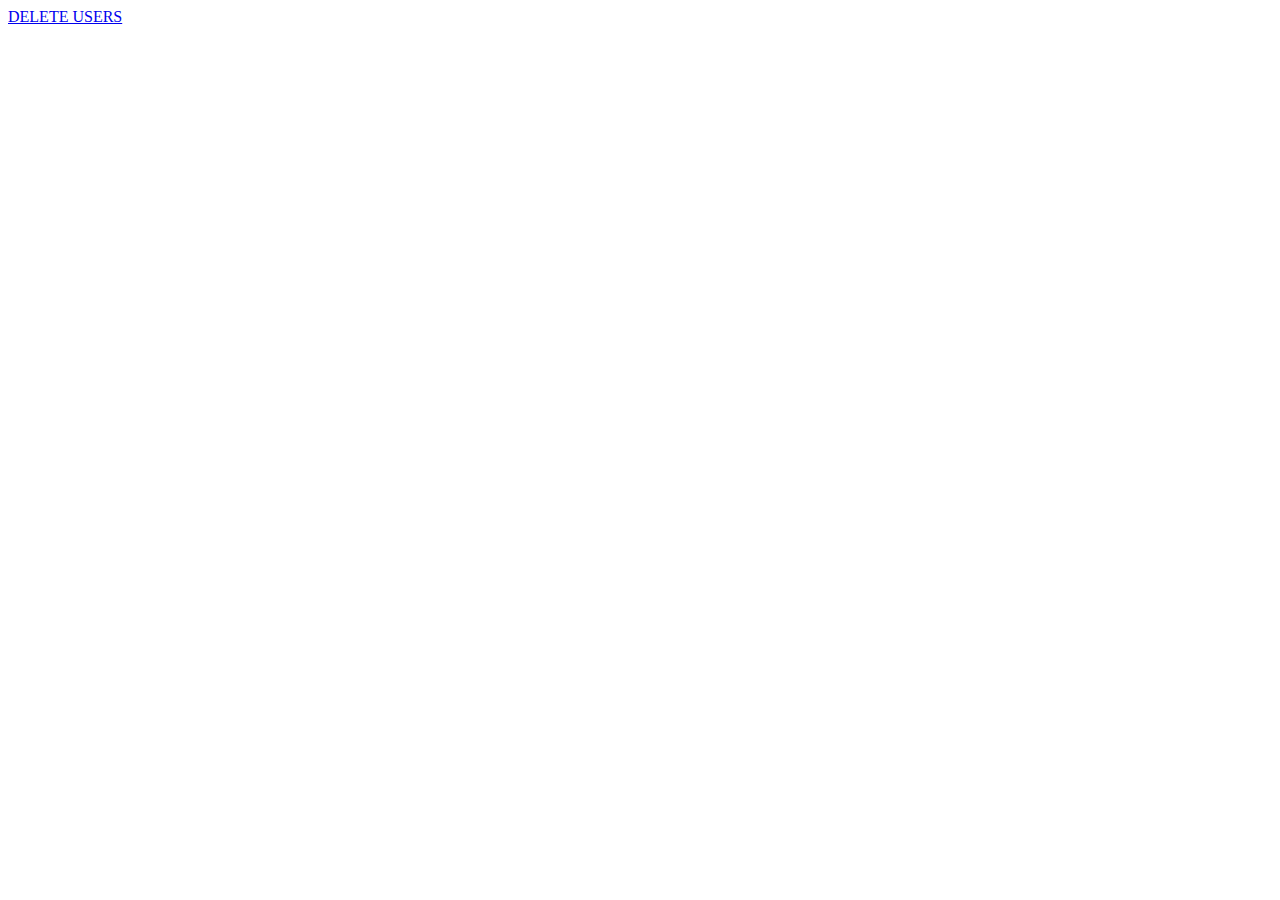
==== index.html @ b77a9350 "feat: add new files" ====
<!DOCTYPE html>
<html lang="en">
<head>
    <meta charset="UTF-8">
    <meta http-equiv="X-UA-Compatible" content="IE=edge">
    <meta name="viewport" content="width=device-width, initial-scale=1.0">
    <link href="https://cdn.jsdelivr.net/npm/bootstrap@5.3.0-alpha1/dist/css/bootstrap.min.css" rel="stylesheet"
    integrity="sha384-GLhlTQ8iRABdZLl6O3oVMWSktQOp6b7In1Zl3/Jr59b6EGGoI1aFkw7cmDA6j6gD" crossorigin="anonymous">
    <script type = "text/JavaScript" src = "https://MomentJS.com/downloads/moment.js"></script>
    <title>Cards</title>

</head>
<body>
    <div>
        <a href="./views/view.html">DELETE USERS</a>
    </div>
    <section class="container">
        <div class="row" id="list-people">
       
            
        </div>
    </section>

<script type="module" src="./js/main.js"></script>
</body>
</html>
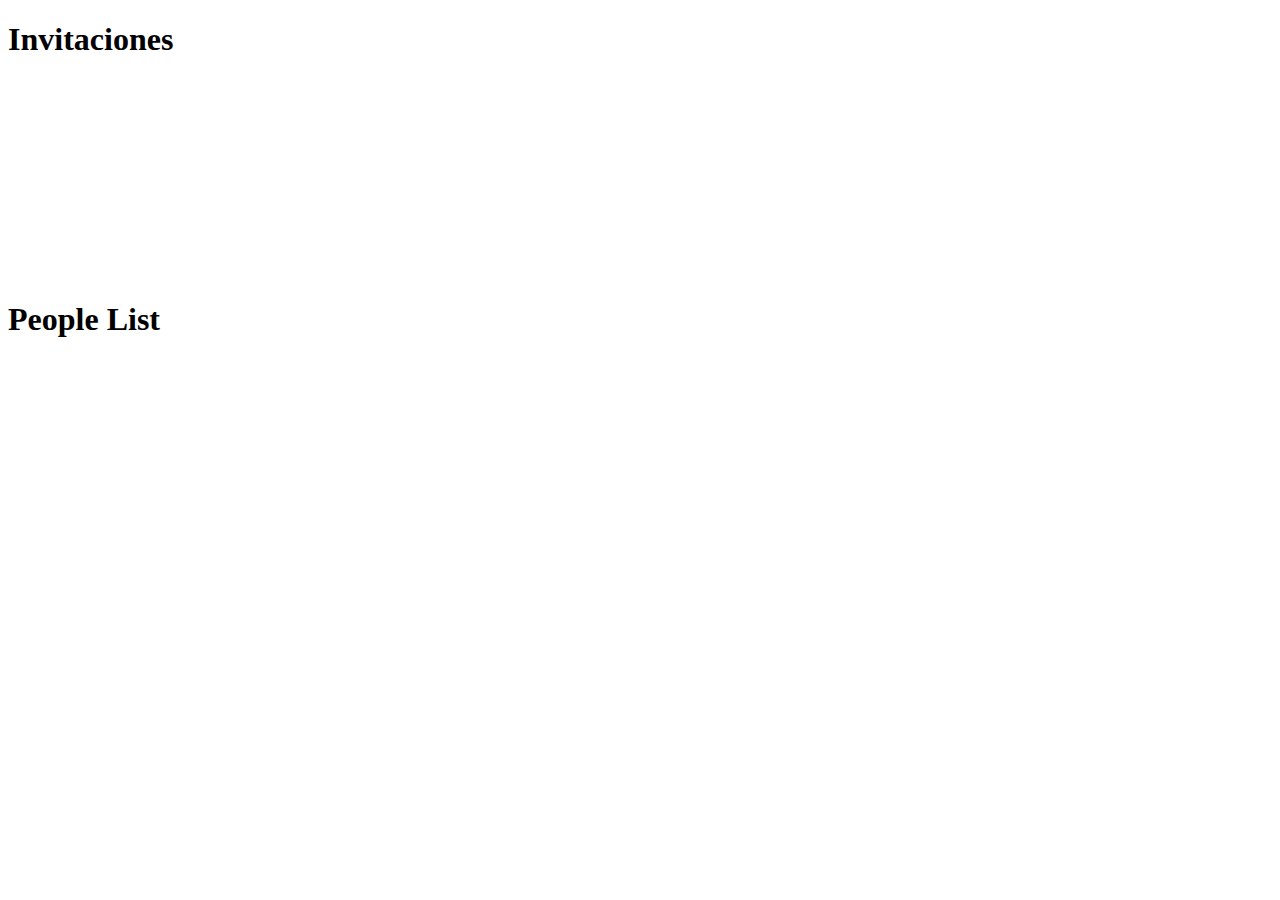
==== commit 716c9bb2: "feat: add new files" ====
--- a/index.html
+++ b/index.html
@@ -6,21 +6,29 @@
     <meta name="viewport" content="width=device-width, initial-scale=1.0">
     <link href="https://cdn.jsdelivr.net/npm/bootstrap@5.3.0-alpha1/dist/css/bootstrap.min.css" rel="stylesheet"
     integrity="sha384-GLhlTQ8iRABdZLl6O3oVMWSktQOp6b7In1Zl3/Jr59b6EGGoI1aFkw7cmDA6j6gD" crossorigin="anonymous">
-    <script type = "text/JavaScript" src = "https://MomentJS.com/downloads/moment.js"></script>
     <title>Cards</title>
+     <link rel="stylesheet" href="./css/main.css">
+
 
 </head>
-<body>
-    <div>
-        <a href="./views/view.html">DELETE USERS</a>
-    </div>
-    <section class="container">
-        <div class="row" id="list-people">
-       
-            
+<body class="container  ">
+    <section class="row d-flex  justify-content-center">
+        <h1 class="text-center">Invitaciones</h1>
+        <ul class="friend-list col-12 col-md-10" id="delete-people">
+         
+        </ul>
+
+    </section>
+    <section class="row d-flex justify-content-evenly" id="list-people">
+        <div>
+            <h1 class="text-center">People List</h1>
         </div>
     </section>
 
+    
+
 <script type="module" src="./js/main.js"></script>
+<script type = "text/JavaScript" src = "https://MomentJS.com/downloads/moment.js"></script>
+
 </body>
 </html>--- a/css/main.css
+++ b/css/main.css
@@ -0,0 +1,50 @@
+.card {
+  width: 300px;
+  display: grid;
+  place-items: center;
+  position: relative;
+}
+.card img {
+  margin-top: 40px;
+  width: 50%;
+  z-index: 1;
+}
+.card .nat-img {
+  margin-top: 0;
+  width: 50px;
+}
+.card .bg-cover {
+  position: absolute;
+  height: 100px;
+  background-color: rgb(121, 124, 204);
+  width: 100%;
+  top: 0;
+}
+
+.friend-list {
+  height: 200px;
+  overflow: scroll;
+}
+.friend-list li > .info-box img {
+  width: 75px;
+  border-radius: 50%;
+  margin-right: 10px;
+}
+.friend-list li > .info-box .info {
+  display: flex;
+  flex-direction: column;
+  justify-content: space-between;
+}
+.friend-list li > .info-box .info h3 {
+  font-size: 1.2rem;
+  font-weight: 600;
+  margin-bottom: 5px;
+}
+.friend-list li > .info-box .info p {
+  font-size: 1rem;
+  font-weight: 400;
+  color: #999;
+}
+.friend-list li > .info-box .info div {
+  width: 300px;
+}/*# sourceMappingURL=main.css.map */